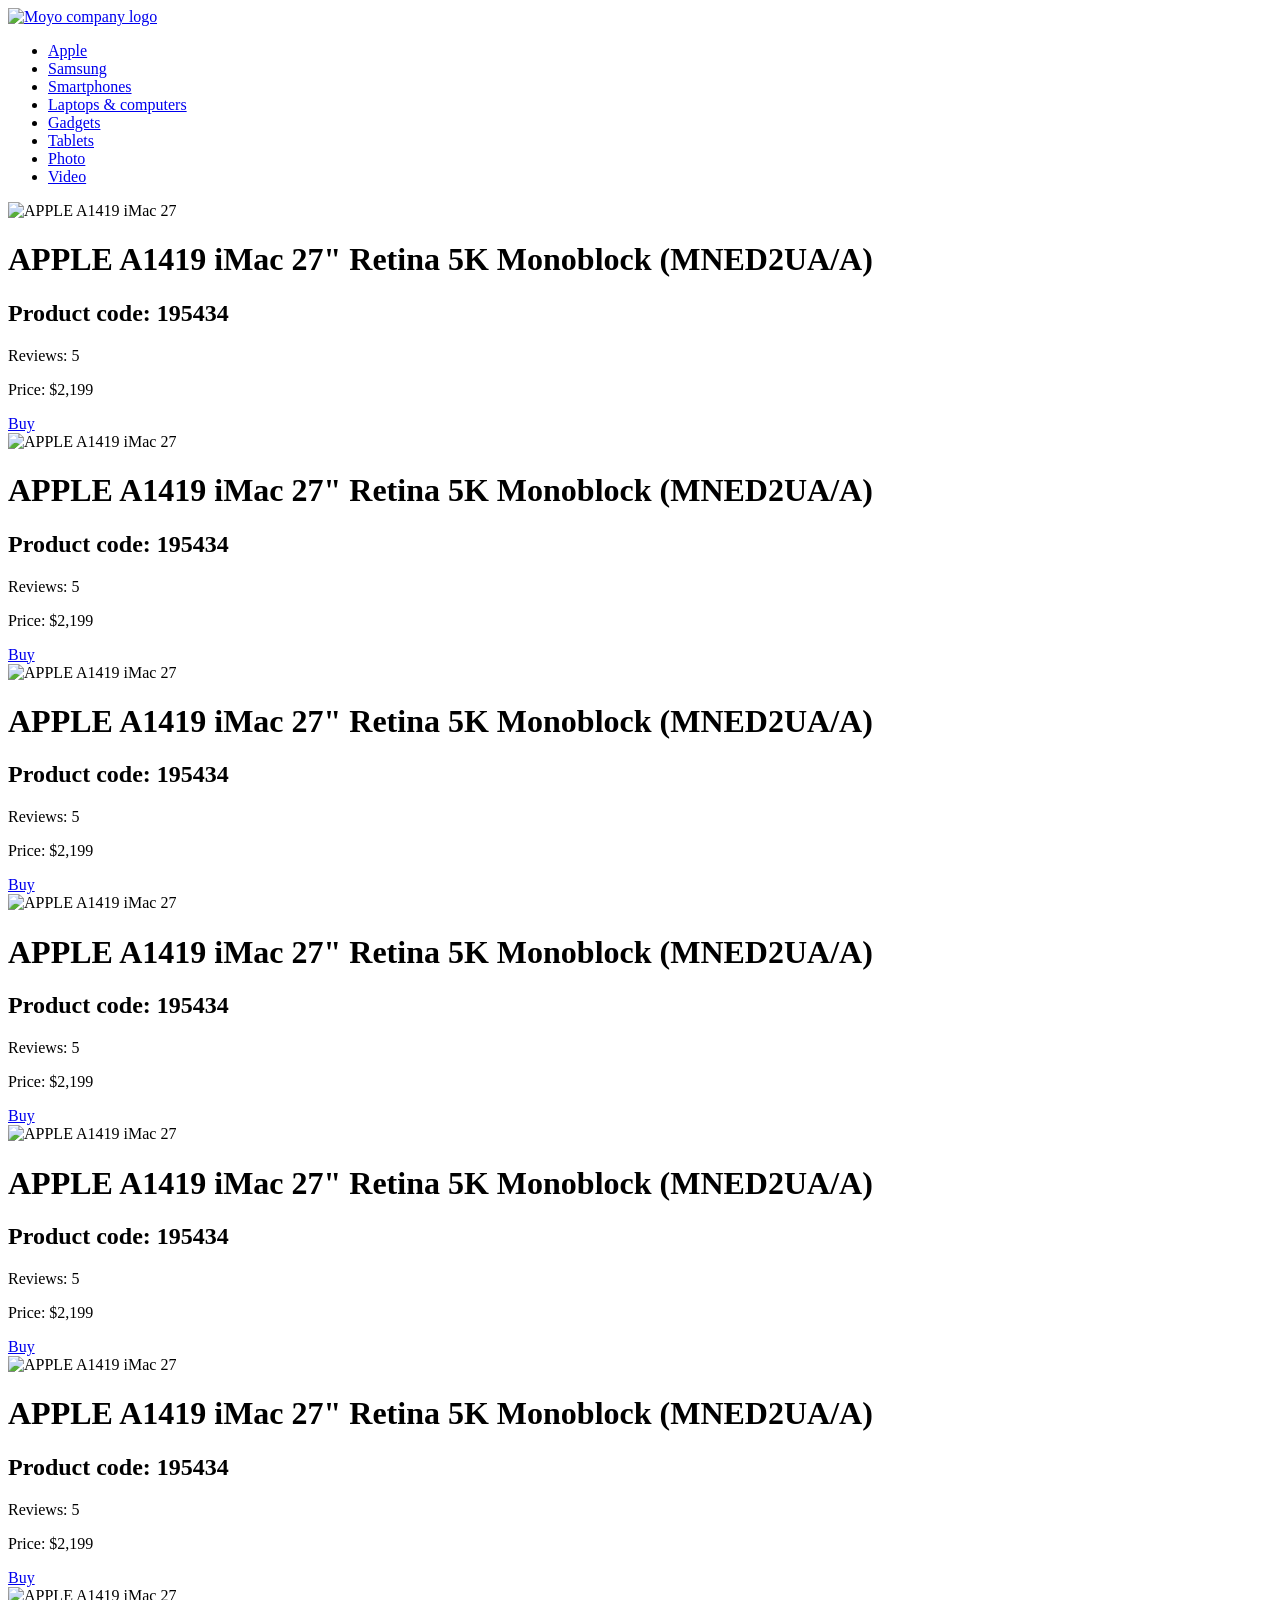
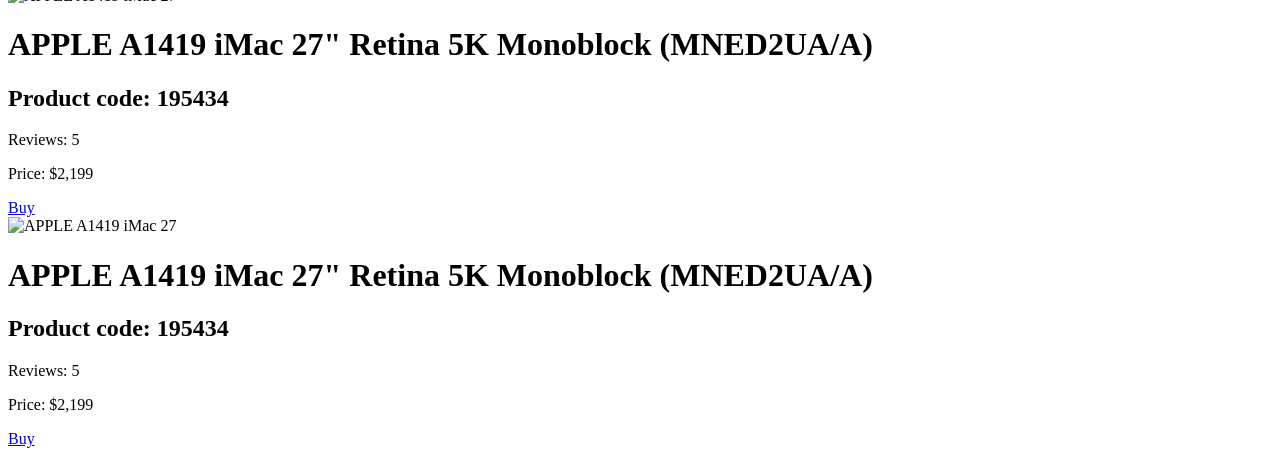
==== src/index.html @ 1a777a03 "add task solution" ====
<!doctype html>
<html lang="en">
  <head>
    <meta charset="UTF-8" />
    <meta
      name="viewport"
      content="width=device-width, initial-scale=1.0"
    />
    <title>Catalog</title>
    <link
      rel="preconnect"
      href="https://fonts.gstatic.com"
    />
    <link
      href="https://fonts.googleapis.com/css2?family=Roboto:wght@400;500;700&display=swap"
      rel="stylesheet"
    />
    <link
      rel="stylesheet"
      href="styles/index.scss"
    />
  </head>

  <body>
    <header class="header">
      <a
        href="#"
        class="header__logo"
      >
        <img
          src="images/logo.png"
          alt="Moyo company logo"
          class="header__logo-img"
        />
      </a>
      <nav class="header__menu">
        <ul class="header__list">
          <li class="header__list-item">
            <a
              href="#"
              class="header__list-link is-active"
            >
              Apple
            </a>
          </li>
          <li class="header__list-item">
            <a
              href="#"
              class="header__list-link"
            >
              Samsung
            </a>
          </li>
          <li class="header__list-item">
            <a
              href="#"
              class="header__list-link"
            >
              Smartphones
            </a>
          </li>
          <li class="header__list-item">
            <a
              href="#"
              class="header__list-link"
              data-qa="nav-hover"
            >
              Laptops & computers
            </a>
          </li>
          <li class="header__list-item">
            <a
              href="#"
              class="header__list-link"
            >
              Gadgets
            </a>
          </li>
          <li class="header__list-item">
            <a
              href="#"
              class="header__list-link"
            >
              Tablets
            </a>
          </li>
          <li class="header__list-item">
            <a
              href="#"
              class="header__list-link"
            >
              Photo
            </a>
          </li>
          <li class="header__list-item">
            <a
              href="#"
              class="header__list-link"
            >
              Video
            </a>
          </li>
        </ul>
      </nav>
    </header>
    <main class="wrapper">
      <div
        class="card"
        data-qa="card"
      >
        <img
          src="images/imac.jpeg"
          alt="APPLE A1419 iMac 27"
          class="card__img"
        />
        <h1 class="card__title">
          APPLE A1419 iMac 27" Retina 5K Monoblock (MNED2UA/A)
        </h1>
        <h2 class="card__subtitle">Product code: 195434</h2>
        <div class="card__rating">
          <div class="stars stars--4">
            <div class="stars__star"></div>
            <div class="stars__star"></div>
            <div class="stars__star"></div>
            <div class="stars__star"></div>
            <div class="stars__star"></div>
          </div>
          <p class="card__reviews">Reviews: 5</p>
        </div>
        <p class="card__price">
          Price:
          <span>$2,199</span>
        </p>
        <a
          href="#"
          class="card__btn"
          data-qa="card-hover"
        >
          Buy
        </a>
      </div>
      <div class="card">
        <img
          src="images/imac.jpeg"
          alt="APPLE A1419 iMac 27"
          class="card__img"
        />
        <h1 class="card__title">
          APPLE A1419 iMac 27" Retina 5K Monoblock (MNED2UA/A)
        </h1>
        <h2 class="card__subtitle">Product code: 195434</h2>
        <div class="card__rating">
          <div class="stars stars--4">
            <div class="stars__star"></div>
            <div class="stars__star"></div>
            <div class="stars__star"></div>
            <div class="stars__star"></div>
            <div class="stars__star"></div>
          </div>
          <p class="card__reviews">Reviews: 5</p>
        </div>
        <p class="card__price">
          Price:
          <span>$2,199</span>
        </p>
        <a
          href="#"
          class="card__btn"
          data-qa="card-hover"
        >
          Buy
        </a>
      </div>
      <div class="card">
        <img
          src="images/imac.jpeg"
          alt="APPLE A1419 iMac 27"
          class="card__img"
        />
        <h1 class="card__title">
          APPLE A1419 iMac 27" Retina 5K Monoblock (MNED2UA/A)
        </h1>
        <h2 class="card__subtitle">Product code: 195434</h2>
        <div class="card__rating">
          <div class="stars stars--4">
            <div class="stars__star"></div>
            <div class="stars__star"></div>
            <div class="stars__star"></div>
            <div class="stars__star"></div>
            <div class="stars__star"></div>
          </div>
          <p class="card__reviews">Reviews: 5</p>
        </div>
        <p class="card__price">
          Price:
          <span>$2,199</span>
        </p>
        <a
          href="#"
          class="card__btn"
          data-qa="card-hover"
        >
          Buy
        </a>
      </div>
      <div class="card">
        <img
          src="images/imac.jpeg"
          alt="APPLE A1419 iMac 27"
          class="card__img"
        />
        <h1 class="card__title">
          APPLE A1419 iMac 27" Retina 5K Monoblock (MNED2UA/A)
        </h1>
        <h2 class="card__subtitle">Product code: 195434</h2>
        <div class="card__rating">
          <div class="stars stars--4">
            <div class="stars__star"></div>
            <div class="stars__star"></div>
            <div class="stars__star"></div>
            <div class="stars__star"></div>
            <div class="stars__star"></div>
          </div>
          <p class="card__reviews">Reviews: 5</p>
        </div>
        <p class="card__price">
          Price:
          <span>$2,199</span>
        </p>
        <a
          href="#"
          class="card__btn"
          data-qa="card-hover"
        >
          Buy
        </a>
      </div>
      <div class="card">
        <img
          src="images/imac.jpeg"
          alt="APPLE A1419 iMac 27"
          class="card__img"
        />
        <h1 class="card__title">
          APPLE A1419 iMac 27" Retina 5K Monoblock (MNED2UA/A)
        </h1>
        <h2 class="card__subtitle">Product code: 195434</h2>
        <div class="card__rating">
          <div class="stars stars--4">
            <div class="stars__star"></div>
            <div class="stars__star"></div>
            <div class="stars__star"></div>
            <div class="stars__star"></div>
            <div class="stars__star"></div>
          </div>
          <p class="card__reviews">Reviews: 5</p>
        </div>
        <p class="card__price">
          Price:
          <span>$2,199</span>
        </p>
        <a
          href="#"
          class="card__btn"
          data-qa="card-hover"
        >
          Buy
        </a>
      </div>
      <div class="card">
        <img
          src="images/imac.jpeg"
          alt="APPLE A1419 iMac 27"
          class="card__img"
        />
        <h1 class="card__title">
          APPLE A1419 iMac 27" Retina 5K Monoblock (MNED2UA/A)
        </h1>
        <h2 class="card__subtitle">Product code: 195434</h2>
        <div class="card__rating">
          <div class="stars stars--4">
            <div class="stars__star"></div>
            <div class="stars__star"></div>
            <div class="stars__star"></div>
            <div class="stars__star"></div>
            <div class="stars__star"></div>
          </div>
          <p class="card__reviews">Reviews: 5</p>
        </div>
        <p class="card__price">
          Price:
          <span>$2,199</span>
        </p>
        <a
          href="#"
          class="card__btn"
          data-qa="card-hover"
        >
          Buy
        </a>
      </div>
      <div class="card">
        <img
          src="images/imac.jpeg"
          alt="APPLE A1419 iMac 27"
          class="card__img"
        />
        <h1 class="card__title">
          APPLE A1419 iMac 27" Retina 5K Monoblock (MNED2UA/A)
        </h1>
        <h2 class="card__subtitle">Product code: 195434</h2>
        <div class="card__rating">
          <div class="stars stars--4">
            <div class="stars__star"></div>
            <div class="stars__star"></div>
            <div class="stars__star"></div>
            <div class="stars__star"></div>
            <div class="stars__star"></div>
          </div>
          <p class="card__reviews">Reviews: 5</p>
        </div>
        <p class="card__price">
          Price:
          <span>$2,199</span>
        </p>
        <a
          href="#"
          class="card__btn"
          data-qa="card-hover"
        >
          Buy
        </a>
      </div>
      <div class="card">
        <img
          src="images/imac.jpeg"
          alt="APPLE A1419 iMac 27"
          class="card__img"
        />
        <h1 class="card__title">
          APPLE A1419 iMac 27" Retina 5K Monoblock (MNED2UA/A)
        </h1>
        <h2 class="card__subtitle">Product code: 195434</h2>
        <div class="card__rating">
          <div class="stars stars--4">
            <div class="stars__star"></div>
            <div class="stars__star"></div>
            <div class="stars__star"></div>
            <div class="stars__star"></div>
            <div class="stars__star"></div>
          </div>
          <p class="card__reviews">Reviews: 5</p>
        </div>
        <p class="card__price">
          Price:
          <span>$2,199</span>
        </p>
        <a
          href="#"
          class="card__btn"
          data-qa="card-hover"
        >
          Buy
        </a>
      </div>
    </main>
  </body>
</html>
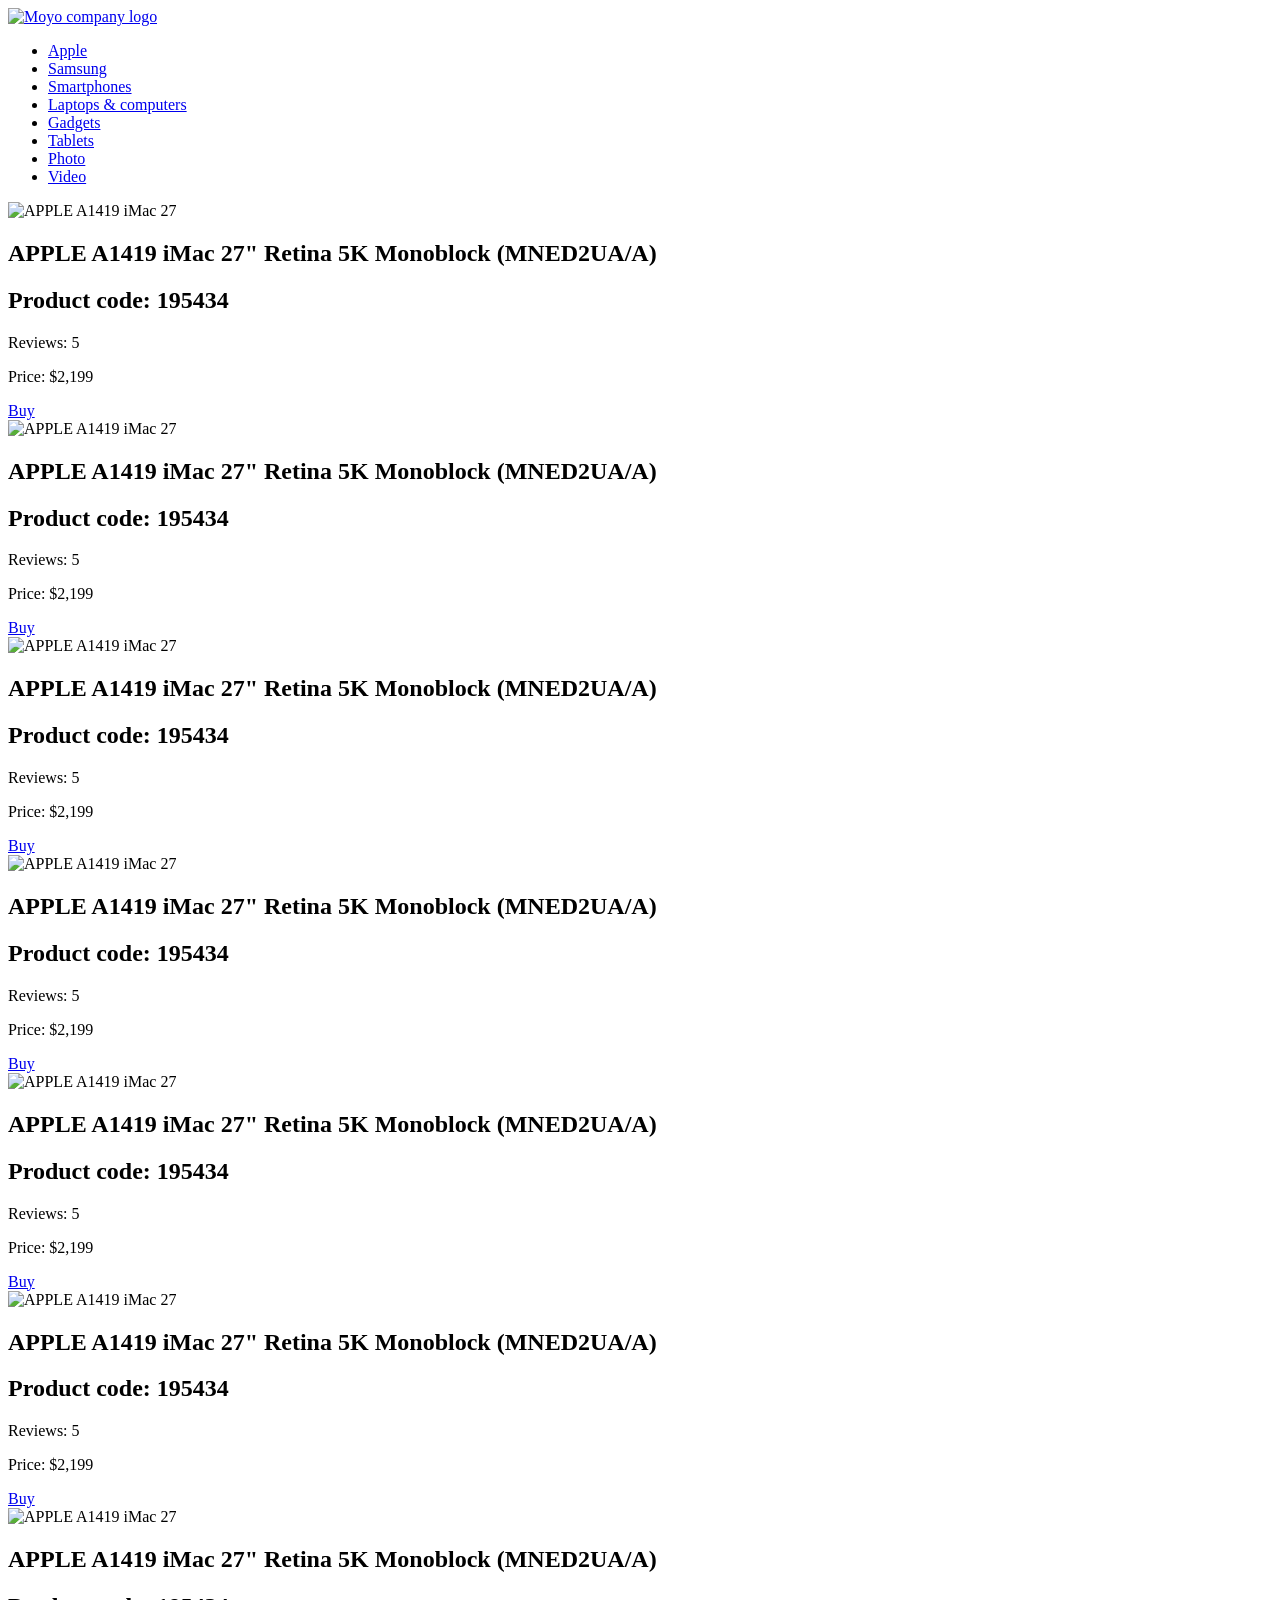
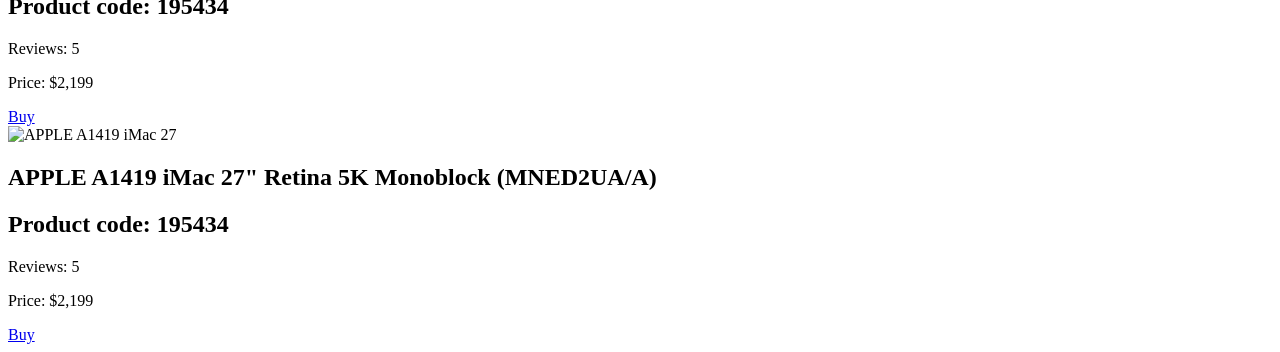
==== commit 7c9b5ad3: "add task solution" ====
--- a/src/index.html
+++ b/src/index.html
@@ -113,9 +113,9 @@
           alt="APPLE A1419 iMac 27"
           class="card__img"
         />
-        <h1 class="card__title">
-          APPLE A1419 iMac 27" Retina 5K Monoblock (MNED2UA/A)
-        </h1>
+        <h2 class="card__title">
+          APPLE A1419 iMac 27" Retina 5K Monoblock (MNED2UA/A)
+        </h2>
         <h2 class="card__subtitle">Product code: 195434</h2>
         <div class="card__rating">
           <div class="stars stars--4">
@@ -145,220 +145,213 @@
           alt="APPLE A1419 iMac 27"
           class="card__img"
         />
-        <h1 class="card__title">
-          APPLE A1419 iMac 27" Retina 5K Monoblock (MNED2UA/A)
-        </h1>
-        <h2 class="card__subtitle">Product code: 195434</h2>
-        <div class="card__rating">
-          <div class="stars stars--4">
-            <div class="stars__star"></div>
-            <div class="stars__star"></div>
-            <div class="stars__star"></div>
-            <div class="stars__star"></div>
-            <div class="stars__star"></div>
-          </div>
-          <p class="card__reviews">Reviews: 5</p>
-        </div>
-        <p class="card__price">
-          Price:
-          <span>$2,199</span>
-        </p>
-        <a
-          href="#"
-          class="card__btn"
-          data-qa="card-hover"
-        >
-          Buy
-        </a>
-      </div>
-      <div class="card">
-        <img
-          src="images/imac.jpeg"
-          alt="APPLE A1419 iMac 27"
-          class="card__img"
-        />
-        <h1 class="card__title">
-          APPLE A1419 iMac 27" Retina 5K Monoblock (MNED2UA/A)
-        </h1>
-        <h2 class="card__subtitle">Product code: 195434</h2>
-        <div class="card__rating">
-          <div class="stars stars--4">
-            <div class="stars__star"></div>
-            <div class="stars__star"></div>
-            <div class="stars__star"></div>
-            <div class="stars__star"></div>
-            <div class="stars__star"></div>
-          </div>
-          <p class="card__reviews">Reviews: 5</p>
-        </div>
-        <p class="card__price">
-          Price:
-          <span>$2,199</span>
-        </p>
-        <a
-          href="#"
-          class="card__btn"
-          data-qa="card-hover"
-        >
-          Buy
-        </a>
-      </div>
-      <div class="card">
-        <img
-          src="images/imac.jpeg"
-          alt="APPLE A1419 iMac 27"
-          class="card__img"
-        />
-        <h1 class="card__title">
-          APPLE A1419 iMac 27" Retina 5K Monoblock (MNED2UA/A)
-        </h1>
-        <h2 class="card__subtitle">Product code: 195434</h2>
-        <div class="card__rating">
-          <div class="stars stars--4">
-            <div class="stars__star"></div>
-            <div class="stars__star"></div>
-            <div class="stars__star"></div>
-            <div class="stars__star"></div>
-            <div class="stars__star"></div>
-          </div>
-          <p class="card__reviews">Reviews: 5</p>
-        </div>
-        <p class="card__price">
-          Price:
-          <span>$2,199</span>
-        </p>
-        <a
-          href="#"
-          class="card__btn"
-          data-qa="card-hover"
-        >
-          Buy
-        </a>
-      </div>
-      <div class="card">
-        <img
-          src="images/imac.jpeg"
-          alt="APPLE A1419 iMac 27"
-          class="card__img"
-        />
-        <h1 class="card__title">
-          APPLE A1419 iMac 27" Retina 5K Monoblock (MNED2UA/A)
-        </h1>
-        <h2 class="card__subtitle">Product code: 195434</h2>
-        <div class="card__rating">
-          <div class="stars stars--4">
-            <div class="stars__star"></div>
-            <div class="stars__star"></div>
-            <div class="stars__star"></div>
-            <div class="stars__star"></div>
-            <div class="stars__star"></div>
-          </div>
-          <p class="card__reviews">Reviews: 5</p>
-        </div>
-        <p class="card__price">
-          Price:
-          <span>$2,199</span>
-        </p>
-        <a
-          href="#"
-          class="card__btn"
-          data-qa="card-hover"
-        >
-          Buy
-        </a>
-      </div>
-      <div class="card">
-        <img
-          src="images/imac.jpeg"
-          alt="APPLE A1419 iMac 27"
-          class="card__img"
-        />
-        <h1 class="card__title">
-          APPLE A1419 iMac 27" Retina 5K Monoblock (MNED2UA/A)
-        </h1>
-        <h2 class="card__subtitle">Product code: 195434</h2>
-        <div class="card__rating">
-          <div class="stars stars--4">
-            <div class="stars__star"></div>
-            <div class="stars__star"></div>
-            <div class="stars__star"></div>
-            <div class="stars__star"></div>
-            <div class="stars__star"></div>
-          </div>
-          <p class="card__reviews">Reviews: 5</p>
-        </div>
-        <p class="card__price">
-          Price:
-          <span>$2,199</span>
-        </p>
-        <a
-          href="#"
-          class="card__btn"
-          data-qa="card-hover"
-        >
-          Buy
-        </a>
-      </div>
-      <div class="card">
-        <img
-          src="images/imac.jpeg"
-          alt="APPLE A1419 iMac 27"
-          class="card__img"
-        />
-        <h1 class="card__title">
-          APPLE A1419 iMac 27" Retina 5K Monoblock (MNED2UA/A)
-        </h1>
-        <h2 class="card__subtitle">Product code: 195434</h2>
-        <div class="card__rating">
-          <div class="stars stars--4">
-            <div class="stars__star"></div>
-            <div class="stars__star"></div>
-            <div class="stars__star"></div>
-            <div class="stars__star"></div>
-            <div class="stars__star"></div>
-          </div>
-          <p class="card__reviews">Reviews: 5</p>
-        </div>
-        <p class="card__price">
-          Price:
-          <span>$2,199</span>
-        </p>
-        <a
-          href="#"
-          class="card__btn"
-          data-qa="card-hover"
-        >
-          Buy
-        </a>
-      </div>
-      <div class="card">
-        <img
-          src="images/imac.jpeg"
-          alt="APPLE A1419 iMac 27"
-          class="card__img"
-        />
-        <h1 class="card__title">
-          APPLE A1419 iMac 27" Retina 5K Monoblock (MNED2UA/A)
-        </h1>
-        <h2 class="card__subtitle">Product code: 195434</h2>
-        <div class="card__rating">
-          <div class="stars stars--4">
-            <div class="stars__star"></div>
-            <div class="stars__star"></div>
-            <div class="stars__star"></div>
-            <div class="stars__star"></div>
-            <div class="stars__star"></div>
-          </div>
-          <p class="card__reviews">Reviews: 5</p>
-        </div>
-        <p class="card__price">
-          Price:
-          <span>$2,199</span>
-        </p>
-        <a
-          href="#"
-          class="card__btn"
-          data-qa="card-hover"
+        <h2 class="card__title">
+          APPLE A1419 iMac 27" Retina 5K Monoblock (MNED2UA/A)
+        </h2>
+        <h2 class="card__subtitle">Product code: 195434</h2>
+        <div class="card__rating">
+          <div class="stars stars--4">
+            <div class="stars__star"></div>
+            <div class="stars__star"></div>
+            <div class="stars__star"></div>
+            <div class="stars__star"></div>
+            <div class="stars__star"></div>
+          </div>
+          <p class="card__reviews">Reviews: 5</p>
+        </div>
+        <p class="card__price">
+          Price:
+          <span>$2,199</span>
+        </p>
+        <a
+          href="#"
+          class="card__btn"
+        >
+          Buy
+        </a>
+      </div>
+      <div class="card">
+        <img
+          src="images/imac.jpeg"
+          alt="APPLE A1419 iMac 27"
+          class="card__img"
+        />
+        <h2 class="card__title">
+          APPLE A1419 iMac 27" Retina 5K Monoblock (MNED2UA/A)
+        </h2>
+        <h2 class="card__subtitle">Product code: 195434</h2>
+        <div class="card__rating">
+          <div class="stars stars--4">
+            <div class="stars__star"></div>
+            <div class="stars__star"></div>
+            <div class="stars__star"></div>
+            <div class="stars__star"></div>
+            <div class="stars__star"></div>
+          </div>
+          <p class="card__reviews">Reviews: 5</p>
+        </div>
+        <p class="card__price">
+          Price:
+          <span>$2,199</span>
+        </p>
+        <a
+          href="#"
+          class="card__btn"
+        >
+          Buy
+        </a>
+      </div>
+      <div class="card">
+        <img
+          src="images/imac.jpeg"
+          alt="APPLE A1419 iMac 27"
+          class="card__img"
+        />
+        <h2 class="card__title">
+          APPLE A1419 iMac 27" Retina 5K Monoblock (MNED2UA/A)
+        </h2>
+        <h2 class="card__subtitle">Product code: 195434</h2>
+        <div class="card__rating">
+          <div class="stars stars--4">
+            <div class="stars__star"></div>
+            <div class="stars__star"></div>
+            <div class="stars__star"></div>
+            <div class="stars__star"></div>
+            <div class="stars__star"></div>
+          </div>
+          <p class="card__reviews">Reviews: 5</p>
+        </div>
+        <p class="card__price">
+          Price:
+          <span>$2,199</span>
+        </p>
+        <a
+          href="#"
+          class="card__btn"
+        >
+          Buy
+        </a>
+      </div>
+      <div class="card">
+        <img
+          src="images/imac.jpeg"
+          alt="APPLE A1419 iMac 27"
+          class="card__img"
+        />
+        <h2 class="card__title">
+          APPLE A1419 iMac 27" Retina 5K Monoblock (MNED2UA/A)
+        </h2>
+        <h2 class="card__subtitle">Product code: 195434</h2>
+        <div class="card__rating">
+          <div class="stars stars--4">
+            <div class="stars__star"></div>
+            <div class="stars__star"></div>
+            <div class="stars__star"></div>
+            <div class="stars__star"></div>
+            <div class="stars__star"></div>
+          </div>
+          <p class="card__reviews">Reviews: 5</p>
+        </div>
+        <p class="card__price">
+          Price:
+          <span>$2,199</span>
+        </p>
+        <a
+          href="#"
+          class="card__btn"
+        >
+          Buy
+        </a>
+      </div>
+      <div class="card">
+        <img
+          src="images/imac.jpeg"
+          alt="APPLE A1419 iMac 27"
+          class="card__img"
+        />
+        <h2 class="card__title">
+          APPLE A1419 iMac 27" Retina 5K Monoblock (MNED2UA/A)
+        </h2>
+        <h2 class="card__subtitle">Product code: 195434</h2>
+        <div class="card__rating">
+          <div class="stars stars--4">
+            <div class="stars__star"></div>
+            <div class="stars__star"></div>
+            <div class="stars__star"></div>
+            <div class="stars__star"></div>
+            <div class="stars__star"></div>
+          </div>
+          <p class="card__reviews">Reviews: 5</p>
+        </div>
+        <p class="card__price">
+          Price:
+          <span>$2,199</span>
+        </p>
+        <a
+          href="#"
+          class="card__btn"
+        >
+          Buy
+        </a>
+      </div>
+      <div class="card">
+        <img
+          src="images/imac.jpeg"
+          alt="APPLE A1419 iMac 27"
+          class="card__img"
+        />
+        <h2 class="card__title">
+          APPLE A1419 iMac 27" Retina 5K Monoblock (MNED2UA/A)
+        </h2>
+        <h2 class="card__subtitle">Product code: 195434</h2>
+        <div class="card__rating">
+          <div class="stars stars--4">
+            <div class="stars__star"></div>
+            <div class="stars__star"></div>
+            <div class="stars__star"></div>
+            <div class="stars__star"></div>
+            <div class="stars__star"></div>
+          </div>
+          <p class="card__reviews">Reviews: 5</p>
+        </div>
+        <p class="card__price">
+          Price:
+          <span>$2,199</span>
+        </p>
+        <a
+          href="#"
+          class="card__btn"
+        >
+          Buy
+        </a>
+      </div>
+      <div class="card">
+        <img
+          src="images/imac.jpeg"
+          alt="APPLE A1419 iMac 27"
+          class="card__img"
+        />
+        <h2 class="card__title">
+          APPLE A1419 iMac 27" Retina 5K Monoblock (MNED2UA/A)
+        </h2>
+        <h2 class="card__subtitle">Product code: 195434</h2>
+        <div class="card__rating">
+          <div class="stars stars--4">
+            <div class="stars__star"></div>
+            <div class="stars__star"></div>
+            <div class="stars__star"></div>
+            <div class="stars__star"></div>
+            <div class="stars__star"></div>
+          </div>
+          <p class="card__reviews">Reviews: 5</p>
+        </div>
+        <p class="card__price">
+          Price:
+          <span>$2,199</span>
+        </p>
+        <a
+          href="#"
+          class="card__btn"
         >
           Buy
         </a>
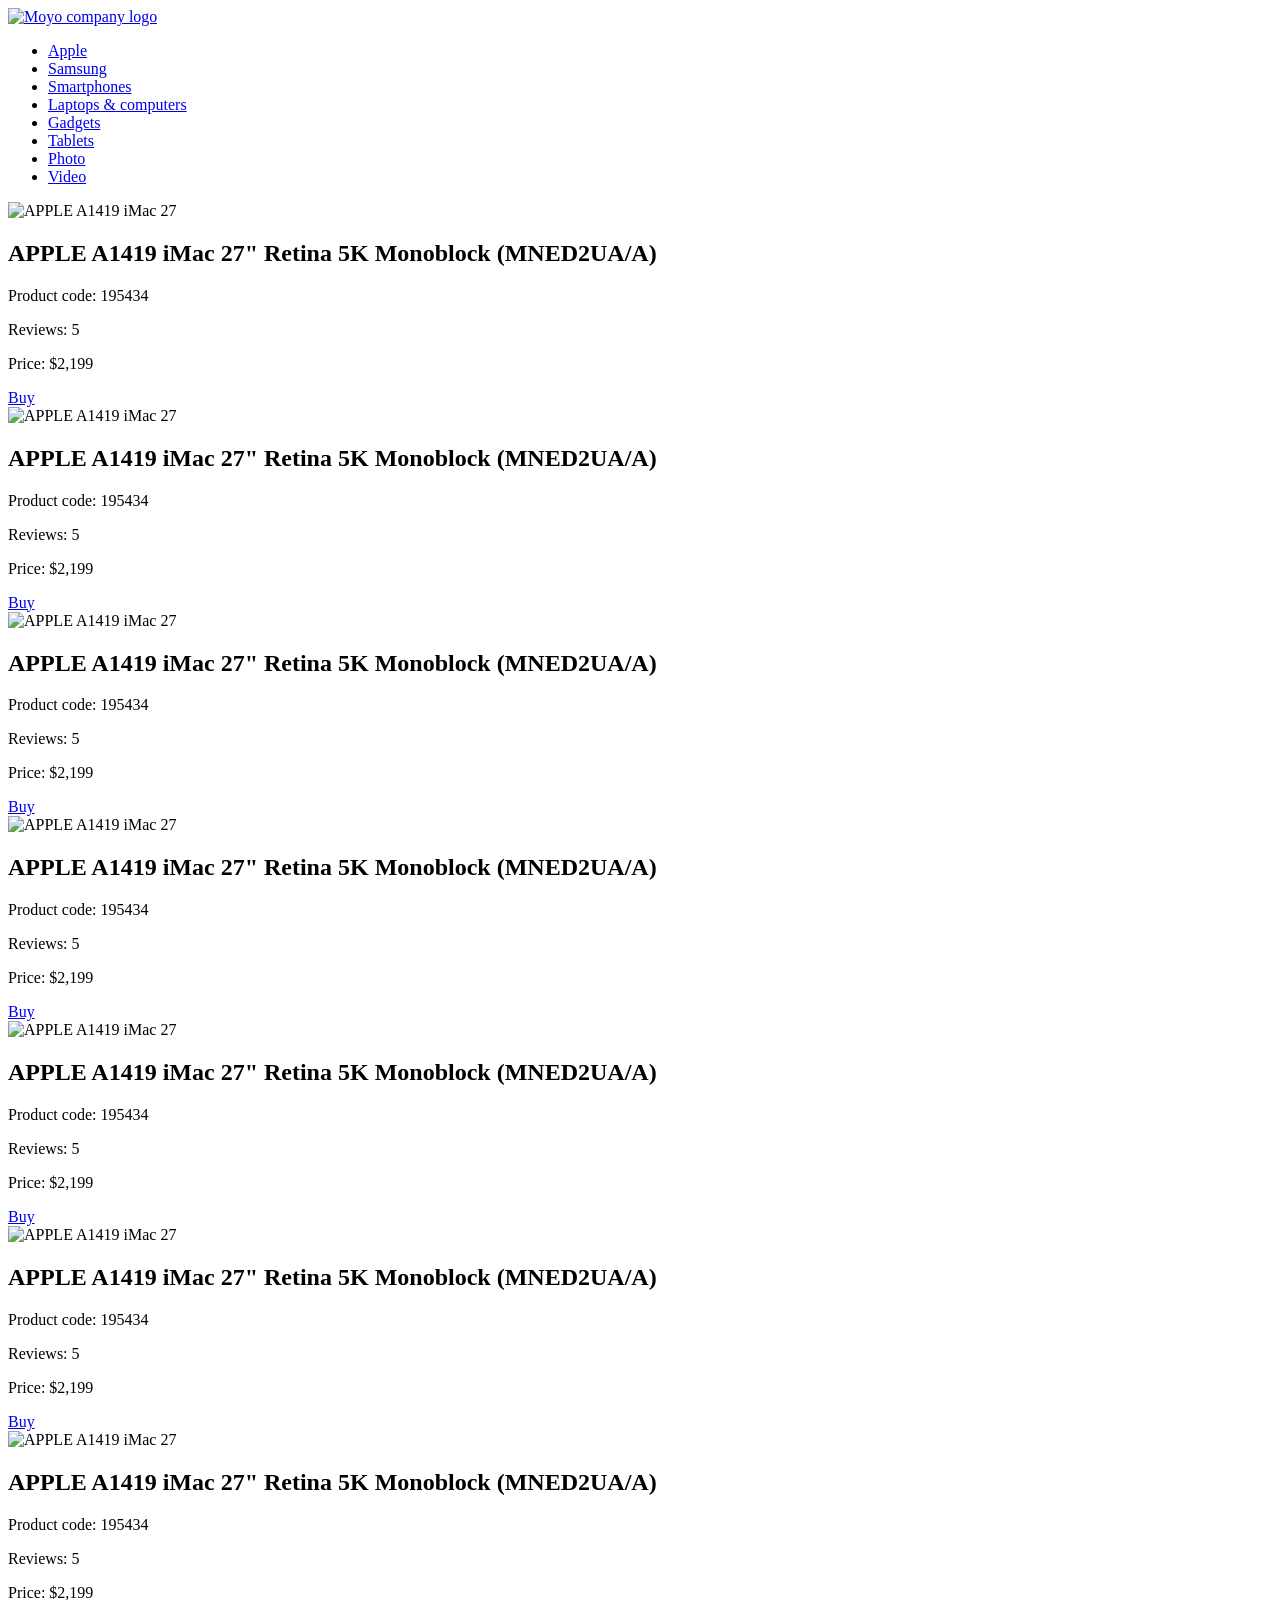
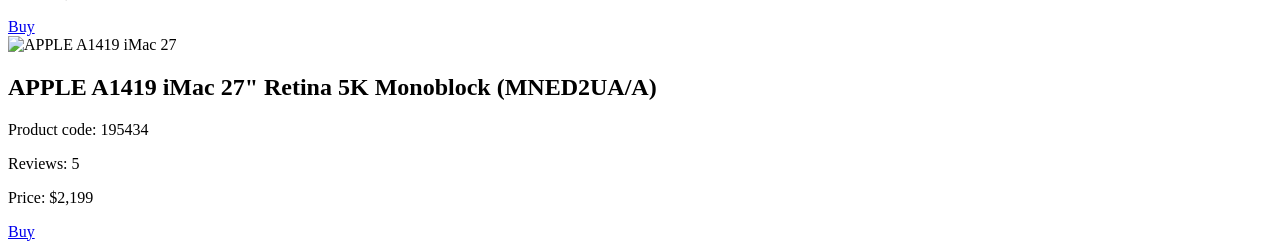
==== commit 0ee4a101: "add task solution" ====
--- a/src/index.html
+++ b/src/index.html
@@ -116,7 +116,7 @@
         <h2 class="card__title">
           APPLE A1419 iMac 27" Retina 5K Monoblock (MNED2UA/A)
         </h2>
-        <h2 class="card__subtitle">Product code: 195434</h2>
+        <p class="card__subtitle">Product code: 195434</p>
         <div class="card__rating">
           <div class="stars stars--4">
             <div class="stars__star"></div>
@@ -148,193 +148,193 @@
         <h2 class="card__title">
           APPLE A1419 iMac 27" Retina 5K Monoblock (MNED2UA/A)
         </h2>
-        <h2 class="card__subtitle">Product code: 195434</h2>
-        <div class="card__rating">
-          <div class="stars stars--4">
-            <div class="stars__star"></div>
-            <div class="stars__star"></div>
-            <div class="stars__star"></div>
-            <div class="stars__star"></div>
-            <div class="stars__star"></div>
-          </div>
-          <p class="card__reviews">Reviews: 5</p>
-        </div>
-        <p class="card__price">
-          Price:
-          <span>$2,199</span>
-        </p>
-        <a
-          href="#"
-          class="card__btn"
-        >
-          Buy
-        </a>
-      </div>
-      <div class="card">
-        <img
-          src="images/imac.jpeg"
-          alt="APPLE A1419 iMac 27"
-          class="card__img"
-        />
-        <h2 class="card__title">
-          APPLE A1419 iMac 27" Retina 5K Monoblock (MNED2UA/A)
-        </h2>
-        <h2 class="card__subtitle">Product code: 195434</h2>
-        <div class="card__rating">
-          <div class="stars stars--4">
-            <div class="stars__star"></div>
-            <div class="stars__star"></div>
-            <div class="stars__star"></div>
-            <div class="stars__star"></div>
-            <div class="stars__star"></div>
-          </div>
-          <p class="card__reviews">Reviews: 5</p>
-        </div>
-        <p class="card__price">
-          Price:
-          <span>$2,199</span>
-        </p>
-        <a
-          href="#"
-          class="card__btn"
-        >
-          Buy
-        </a>
-      </div>
-      <div class="card">
-        <img
-          src="images/imac.jpeg"
-          alt="APPLE A1419 iMac 27"
-          class="card__img"
-        />
-        <h2 class="card__title">
-          APPLE A1419 iMac 27" Retina 5K Monoblock (MNED2UA/A)
-        </h2>
-        <h2 class="card__subtitle">Product code: 195434</h2>
-        <div class="card__rating">
-          <div class="stars stars--4">
-            <div class="stars__star"></div>
-            <div class="stars__star"></div>
-            <div class="stars__star"></div>
-            <div class="stars__star"></div>
-            <div class="stars__star"></div>
-          </div>
-          <p class="card__reviews">Reviews: 5</p>
-        </div>
-        <p class="card__price">
-          Price:
-          <span>$2,199</span>
-        </p>
-        <a
-          href="#"
-          class="card__btn"
-        >
-          Buy
-        </a>
-      </div>
-      <div class="card">
-        <img
-          src="images/imac.jpeg"
-          alt="APPLE A1419 iMac 27"
-          class="card__img"
-        />
-        <h2 class="card__title">
-          APPLE A1419 iMac 27" Retina 5K Monoblock (MNED2UA/A)
-        </h2>
-        <h2 class="card__subtitle">Product code: 195434</h2>
-        <div class="card__rating">
-          <div class="stars stars--4">
-            <div class="stars__star"></div>
-            <div class="stars__star"></div>
-            <div class="stars__star"></div>
-            <div class="stars__star"></div>
-            <div class="stars__star"></div>
-          </div>
-          <p class="card__reviews">Reviews: 5</p>
-        </div>
-        <p class="card__price">
-          Price:
-          <span>$2,199</span>
-        </p>
-        <a
-          href="#"
-          class="card__btn"
-        >
-          Buy
-        </a>
-      </div>
-      <div class="card">
-        <img
-          src="images/imac.jpeg"
-          alt="APPLE A1419 iMac 27"
-          class="card__img"
-        />
-        <h2 class="card__title">
-          APPLE A1419 iMac 27" Retina 5K Monoblock (MNED2UA/A)
-        </h2>
-        <h2 class="card__subtitle">Product code: 195434</h2>
-        <div class="card__rating">
-          <div class="stars stars--4">
-            <div class="stars__star"></div>
-            <div class="stars__star"></div>
-            <div class="stars__star"></div>
-            <div class="stars__star"></div>
-            <div class="stars__star"></div>
-          </div>
-          <p class="card__reviews">Reviews: 5</p>
-        </div>
-        <p class="card__price">
-          Price:
-          <span>$2,199</span>
-        </p>
-        <a
-          href="#"
-          class="card__btn"
-        >
-          Buy
-        </a>
-      </div>
-      <div class="card">
-        <img
-          src="images/imac.jpeg"
-          alt="APPLE A1419 iMac 27"
-          class="card__img"
-        />
-        <h2 class="card__title">
-          APPLE A1419 iMac 27" Retina 5K Monoblock (MNED2UA/A)
-        </h2>
-        <h2 class="card__subtitle">Product code: 195434</h2>
-        <div class="card__rating">
-          <div class="stars stars--4">
-            <div class="stars__star"></div>
-            <div class="stars__star"></div>
-            <div class="stars__star"></div>
-            <div class="stars__star"></div>
-            <div class="stars__star"></div>
-          </div>
-          <p class="card__reviews">Reviews: 5</p>
-        </div>
-        <p class="card__price">
-          Price:
-          <span>$2,199</span>
-        </p>
-        <a
-          href="#"
-          class="card__btn"
-        >
-          Buy
-        </a>
-      </div>
-      <div class="card">
-        <img
-          src="images/imac.jpeg"
-          alt="APPLE A1419 iMac 27"
-          class="card__img"
-        />
-        <h2 class="card__title">
-          APPLE A1419 iMac 27" Retina 5K Monoblock (MNED2UA/A)
-        </h2>
-        <h2 class="card__subtitle">Product code: 195434</h2>
+        <p class="card__subtitle">Product code: 195434</p>
+        <div class="card__rating">
+          <div class="stars stars--4">
+            <div class="stars__star"></div>
+            <div class="stars__star"></div>
+            <div class="stars__star"></div>
+            <div class="stars__star"></div>
+            <div class="stars__star"></div>
+          </div>
+          <p class="card__reviews">Reviews: 5</p>
+        </div>
+        <p class="card__price">
+          Price:
+          <span>$2,199</span>
+        </p>
+        <a
+          href="#"
+          class="card__btn"
+        >
+          Buy
+        </a>
+      </div>
+      <div class="card">
+        <img
+          src="images/imac.jpeg"
+          alt="APPLE A1419 iMac 27"
+          class="card__img"
+        />
+        <h2 class="card__title">
+          APPLE A1419 iMac 27" Retina 5K Monoblock (MNED2UA/A)
+        </h2>
+        <p class="card__subtitle">Product code: 195434</p>
+        <div class="card__rating">
+          <div class="stars stars--4">
+            <div class="stars__star"></div>
+            <div class="stars__star"></div>
+            <div class="stars__star"></div>
+            <div class="stars__star"></div>
+            <div class="stars__star"></div>
+          </div>
+          <p class="card__reviews">Reviews: 5</p>
+        </div>
+        <p class="card__price">
+          Price:
+          <span>$2,199</span>
+        </p>
+        <a
+          href="#"
+          class="card__btn"
+        >
+          Buy
+        </a>
+      </div>
+      <div class="card">
+        <img
+          src="images/imac.jpeg"
+          alt="APPLE A1419 iMac 27"
+          class="card__img"
+        />
+        <h2 class="card__title">
+          APPLE A1419 iMac 27" Retina 5K Monoblock (MNED2UA/A)
+        </h2>
+        <p class="card__subtitle">Product code: 195434</p>
+        <div class="card__rating">
+          <div class="stars stars--4">
+            <div class="stars__star"></div>
+            <div class="stars__star"></div>
+            <div class="stars__star"></div>
+            <div class="stars__star"></div>
+            <div class="stars__star"></div>
+          </div>
+          <p class="card__reviews">Reviews: 5</p>
+        </div>
+        <p class="card__price">
+          Price:
+          <span>$2,199</span>
+        </p>
+        <a
+          href="#"
+          class="card__btn"
+        >
+          Buy
+        </a>
+      </div>
+      <div class="card">
+        <img
+          src="images/imac.jpeg"
+          alt="APPLE A1419 iMac 27"
+          class="card__img"
+        />
+        <h2 class="card__title">
+          APPLE A1419 iMac 27" Retina 5K Monoblock (MNED2UA/A)
+        </h2>
+        <p class="card__subtitle">Product code: 195434</p>
+        <div class="card__rating">
+          <div class="stars stars--4">
+            <div class="stars__star"></div>
+            <div class="stars__star"></div>
+            <div class="stars__star"></div>
+            <div class="stars__star"></div>
+            <div class="stars__star"></div>
+          </div>
+          <p class="card__reviews">Reviews: 5</p>
+        </div>
+        <p class="card__price">
+          Price:
+          <span>$2,199</span>
+        </p>
+        <a
+          href="#"
+          class="card__btn"
+        >
+          Buy
+        </a>
+      </div>
+      <div class="card">
+        <img
+          src="images/imac.jpeg"
+          alt="APPLE A1419 iMac 27"
+          class="card__img"
+        />
+        <h2 class="card__title">
+          APPLE A1419 iMac 27" Retina 5K Monoblock (MNED2UA/A)
+        </h2>
+        <p class="card__subtitle">Product code: 195434</p>
+        <div class="card__rating">
+          <div class="stars stars--4">
+            <div class="stars__star"></div>
+            <div class="stars__star"></div>
+            <div class="stars__star"></div>
+            <div class="stars__star"></div>
+            <div class="stars__star"></div>
+          </div>
+          <p class="card__reviews">Reviews: 5</p>
+        </div>
+        <p class="card__price">
+          Price:
+          <span>$2,199</span>
+        </p>
+        <a
+          href="#"
+          class="card__btn"
+        >
+          Buy
+        </a>
+      </div>
+      <div class="card">
+        <img
+          src="images/imac.jpeg"
+          alt="APPLE A1419 iMac 27"
+          class="card__img"
+        />
+        <h2 class="card__title">
+          APPLE A1419 iMac 27" Retina 5K Monoblock (MNED2UA/A)
+        </h2>
+        <p class="card__subtitle">Product code: 195434</p>
+        <div class="card__rating">
+          <div class="stars stars--4">
+            <div class="stars__star"></div>
+            <div class="stars__star"></div>
+            <div class="stars__star"></div>
+            <div class="stars__star"></div>
+            <div class="stars__star"></div>
+          </div>
+          <p class="card__reviews">Reviews: 5</p>
+        </div>
+        <p class="card__price">
+          Price:
+          <span>$2,199</span>
+        </p>
+        <a
+          href="#"
+          class="card__btn"
+        >
+          Buy
+        </a>
+      </div>
+      <div class="card">
+        <img
+          src="images/imac.jpeg"
+          alt="APPLE A1419 iMac 27"
+          class="card__img"
+        />
+        <h2 class="card__title">
+          APPLE A1419 iMac 27" Retina 5K Monoblock (MNED2UA/A)
+        </h2>
+        <p class="card__subtitle">Product code: 195434</p>
         <div class="card__rating">
           <div class="stars stars--4">
             <div class="stars__star"></div>
